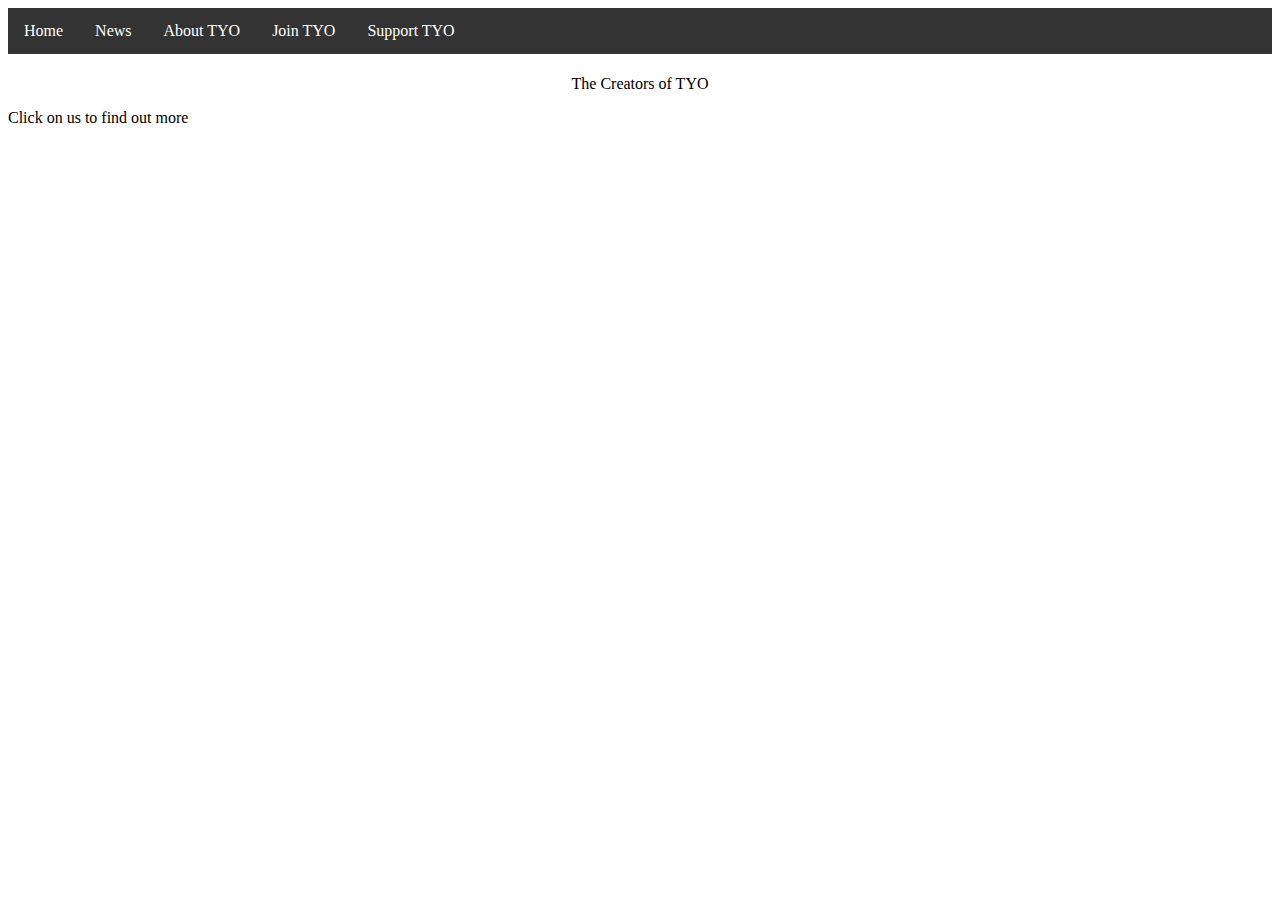
==== TyoTeam.html @ 9a99376b "Create TyoTeam.html" ====
<!DOCTYPE html>
<html>
  <head>
    <link rel="stylesheet" href="style.css">
    <title>Page Title</title>
  </head>
  <body>
    <div class="navbar">
      <a href="#home">Home</a>
      <a href="#news">News</a>
       <div class="dropdown">
        <button class="dropbtn">About TYO
          <i class="fa fa-caret-down"></i>
        </button>
        <div class="dropdown-content">
          <a href="#">We Are TYO</a>
          <a href="#">Our Programs</a>
          <a href="#">The TYO Team</a>
        </div>
      </div>
      <div class="dropdown">
        <button class="dropbtn">Join TYO
          <i class="fa fa-caret-down"></i>
        </button>
        <div class="dropdown-content">
          <a href="#">Join TYO 25 Spring</a>
          <a href="#">Auditions</a>
        </div>
      </div>
      <div class="dropdown">
        <button class="dropbtn">Support TYO
          <i class="fa fa-caret-down"></i>
        </button>
        <div class="dropdown-content">
          <a href="#">Donate</a>
          <a href="#">Donors 2025</a>
        </div>
      </div>
    </div> 
  </div>
    <center><h1></h1>The Creators of TYO</h1></center>
    <p>Click on us to find out more</p>
    
  </body>
</html>
---- style.css ----
body {
  background-color: white;
}
.navbar {
  overflow: hidden;
  background-color: #333;
}

.navbar a {
  float: left;
  font-size: 16px;
  color: white;
  text-align: center;
  padding: 14px 16px;
  text-decoration: none;
}

.dropdown {
  float: left;
  overflow: hidden;
}

.dropdown .dropbtn {
  font-size: 16px;  
  border: none;
  outline: none;
  color: white;
  padding: 14px 16px;
  background-color: inherit;
  font-family: inherit;
  margin: 0;
}

.navbar a:hover, .dropdown:hover .dropbtn {
  background-color: red;
}

.dropdown-content {
  display: none;
  position: absolute;
  background-color: #f9f9f9;
  min-width: 160px;
  box-shadow: 0px 8px 16px 0px rgba(0,0,0,0.2);
  z-index: 1;
}

.dropdown-content a {
  float: none;
  color: black;
  padding: 12px 16px;
  text-decoration: none;
  display: block;
  text-align: left;
}

.dropdown-content a:hover {
  background-color: #ddd;
}

.dropdown:hover .dropdown-content {
  display: block;
}
.flip-card {
  background-color: transparent;
  width: 300px;
  height: 300px;
  perspective: 1000px;
}

.flip-card-inner {
  position: relative;
  width: 100%;
  height: 100%;
  text-align: center;
  transition: transform 0.6s;
  transform-style: preserve-3d;
  box-shadow: 0 4px 8px 0 rgba(0,0,0,0.2);
}

.flip-card:hover .flip-card-inner {
  transform: rotateY(180deg);
}

.flip-card-front, .flip-card-back {
  position: absolute;
  width: 100%;
  height: 100%;
  -webkit-backface-visibility: hidden;
  backface-visibility: hidden;
}

.flip-card-front {
  background-color: #bbb;
  color: black;
}

.flip-card-back {
  background-color: #2980b9;
  color: white;
  transform: rotateY(180deg);
}
.button {
  display: inline-block;
  border-radius: 4px;
  background-color: #f4511e;
  border: none;
  color: #FFFFFF;
  text-align: center;
  font-size: 28px;
  padding: 20px;
  width: 200px;
  transition: all 0.5s;
  cursor: pointer;
  margin: 5px;
}

.button span {
  cursor: pointer;
  display: inline-block;
  position: relative;
  transition: 0.5s;
}

.button span:after {
  content: '\00bb';
  position: absolute;
  opacity: 0;
  top: 0;
  right: -20px;
  transition: 0.5s;
}

.button:hover span {
  padding-right: 25px;
}

.button:hover span:after {
  opacity: 1;
  right: 0;
}
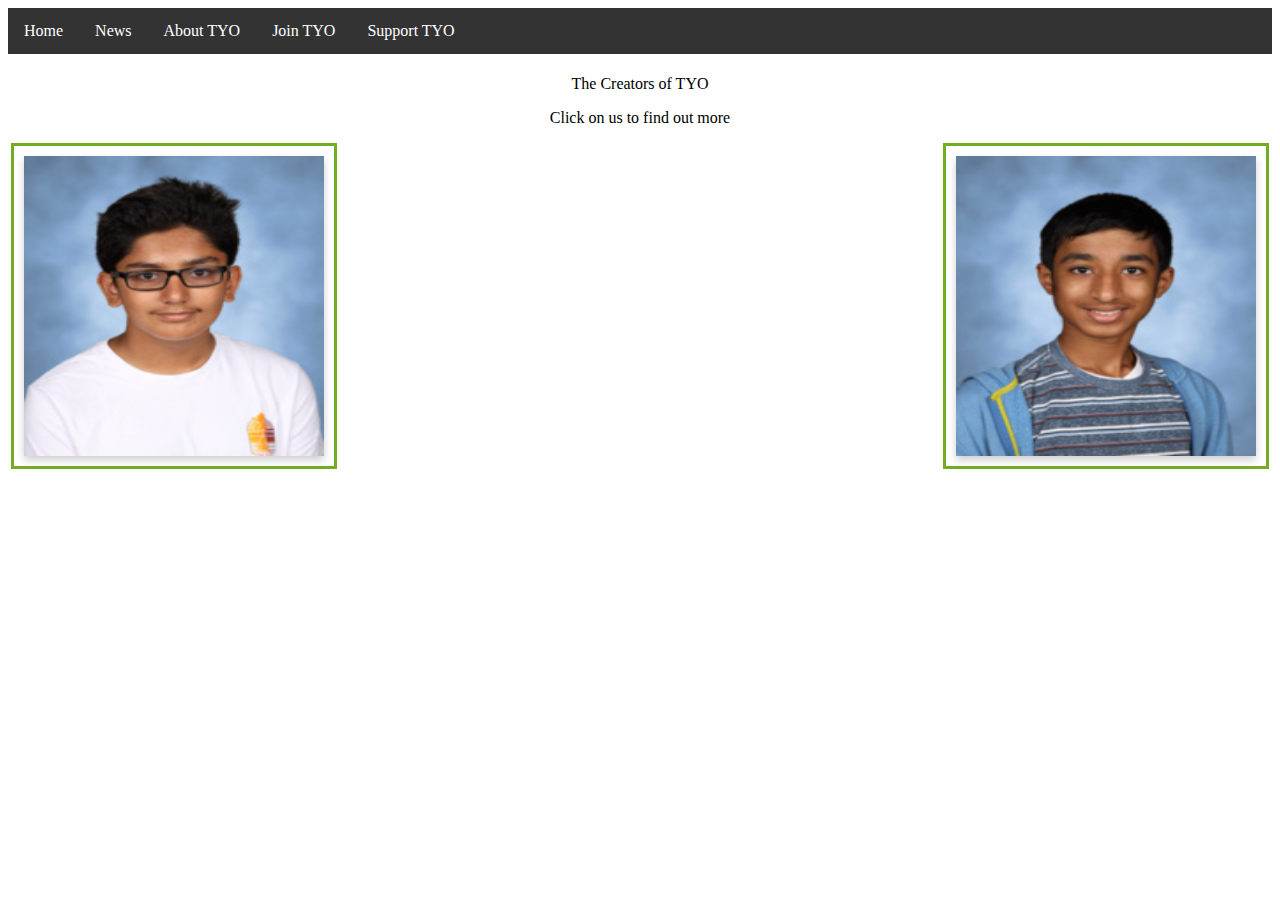
==== commit 12a317cb: "Update TyoTeam.html" ====
--- a/TyoTeam.html
+++ b/TyoTeam.html
@@ -6,16 +6,16 @@
   </head>
   <body>
     <div class="navbar">
-      <a href="#home">Home</a>
+      <a href="index.html">Home</a>
       <a href="#news">News</a>
        <div class="dropdown">
         <button class="dropbtn">About TYO
           <i class="fa fa-caret-down"></i>
         </button>
         <div class="dropdown-content">
-          <a href="#">We Are TYO</a>
+          <a href="WeAreTyo.html">We Are TYO</a>
           <a href="#">Our Programs</a>
-          <a href="#">The TYO Team</a>
+          <a href="TyoTeam.html">The TYO Team</a>
         </div>
       </div>
       <div class="dropdown">
@@ -39,7 +39,35 @@
     </div> 
   </div>
     <center><h1></h1>The Creators of TYO</h1></center>
-    <p>Click on us to find out more</p>
+    <center><p>Click on us to find out more</p></center>
+    <div class="right">
+    <div class="flip-card">
+  <div class="flip-card-inner">
+    <div class="flip-card-front">
+      <img src="AS.jpg" alt="Avatar" style="width:300px;height:300px;">
+    </div>
+    <div class="flip-card-back">
+      <h1>Aaditya Singh</h1> 
+      <p> I wanted to create this band becuz....</p>
+      <a href="#"><button class="button" style="vertical-align:middle"><span>Learn More </span></button></a>
+    </div>
+  </div>
+</div>
+    </div>
+     <div class="left">
+    <div class="flip-card">
+  <div class="flip-card-inner">
+    <div class="flip-card-front">
+      <img src="AM.jpg" alt="Avatar" style="width:300px;height:300px;">
+    </div>
+    <div class="flip-card-back">
+      <h1>Amogh Maral</h1> 
+      <p> I wanted to create this band becuz....</p>
+      <a href="#"><button class="button" style="vertical-align:middle"><span>Learn More </span></button></a>
+    </div>
+  </div>
+</div>
+    </div>
     
   </body>
 </html>
--- a/style.css
+++ b/style.css
@@ -138,3 +138,17 @@
   opacity: 1;
   right: 0;
 }
+.right {
+  position: absolute;
+  right: 11px;
+  width: 300px;
+  border: 3px solid #73AD21;
+  padding: 10px;
+}
+.left {
+  position: absolute;
+  left: 11px;
+  width: 300px;
+  border: 3px solid #73AD21;
+  padding: 10px;
+}
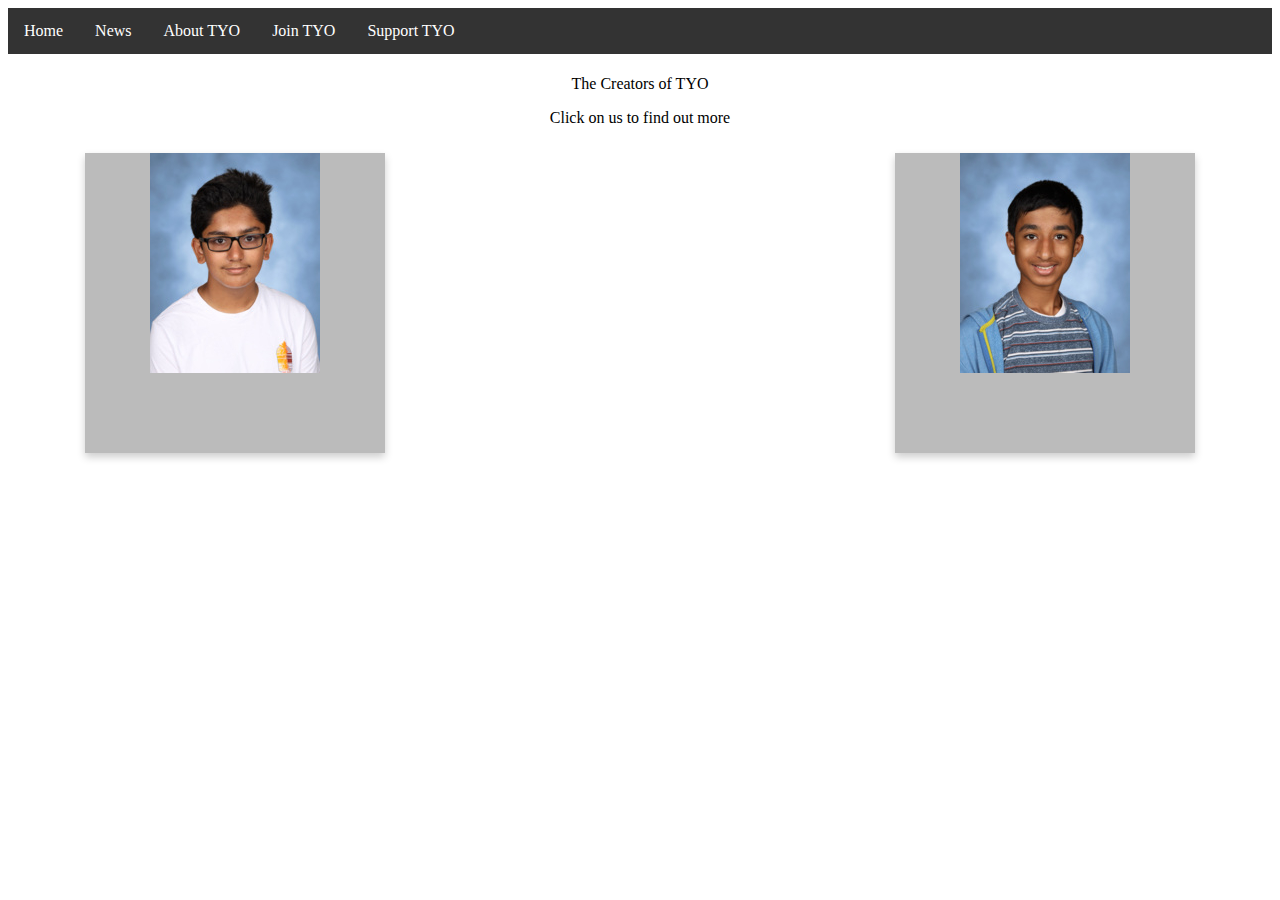
==== commit d8c41921: "Update TyoTeam.html" ====
--- a/TyoTeam.html
+++ b/TyoTeam.html
@@ -44,12 +44,11 @@
     <div class="flip-card">
   <div class="flip-card-inner">
     <div class="flip-card-front">
-      <img src="AS.jpg" alt="Avatar" style="width:300px;height:300px;">
+      <img src="AS.jpg" alt="Avatar" style="width:170px;height:220px;">
     </div>
     <div class="flip-card-back">
       <h1>Aaditya Singh</h1> 
       <p> I wanted to create this band becuz....</p>
-      <a href="#"><button class="button" style="vertical-align:middle"><span>Learn More </span></button></a>
     </div>
   </div>
 </div>
@@ -58,12 +57,11 @@
     <div class="flip-card">
   <div class="flip-card-inner">
     <div class="flip-card-front">
-      <img src="AM.jpg" alt="Avatar" style="width:300px;height:300px;">
+      <img src="AM.jpg" alt="Avatar" style="width:170px;height:220px;">
     </div>
     <div class="flip-card-back">
       <h1>Amogh Maral</h1> 
       <p> I wanted to create this band becuz....</p>
-      <a href="#"><button class="button" style="vertical-align:middle"><span>Learn More </span></button></a>
     </div>
   </div>
 </div>
--- a/style.css
+++ b/style.css
@@ -140,15 +140,13 @@
 }
 .right {
   position: absolute;
-  right: 11px;
+  right: 75px;
   width: 300px;
-  border: 3px solid #73AD21;
   padding: 10px;
 }
 .left {
   position: absolute;
-  left: 11px;
+  left: 75px;
   width: 300px;
-  border: 3px solid #73AD21;
   padding: 10px;
 }
